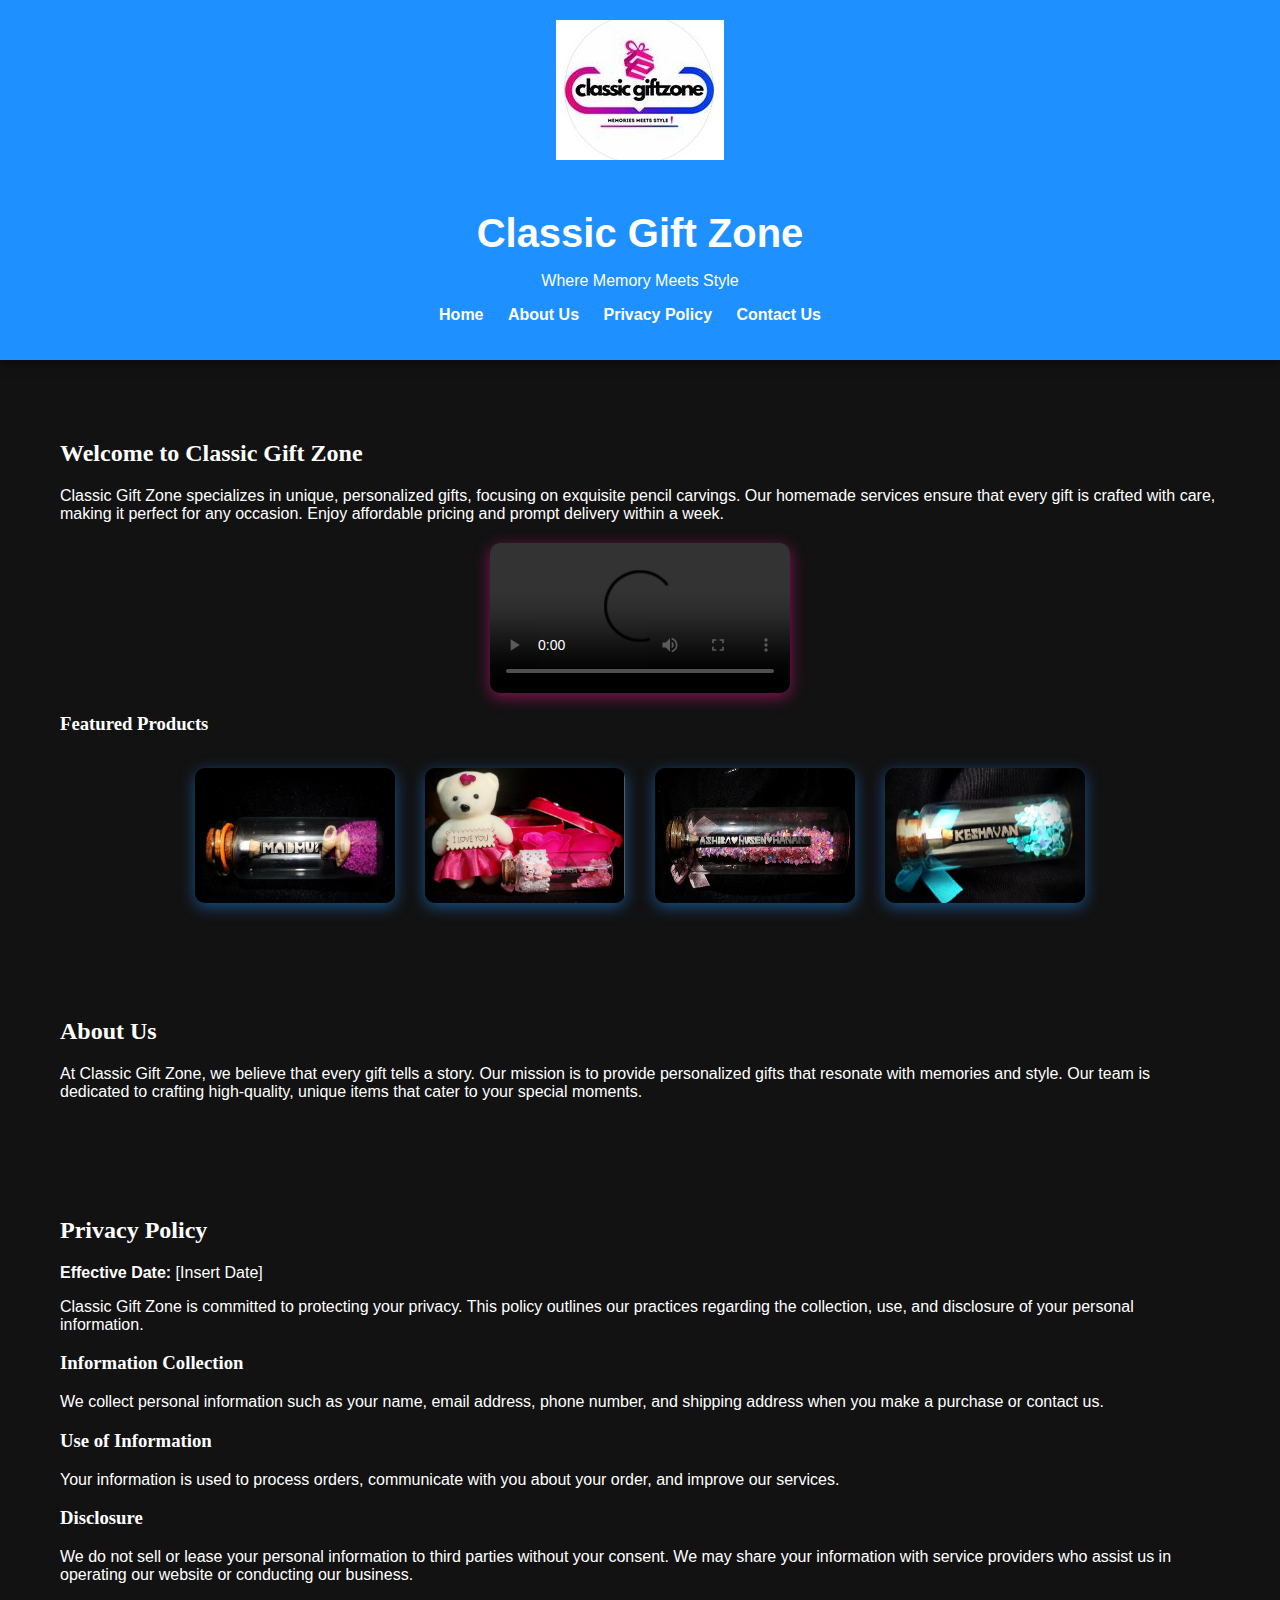
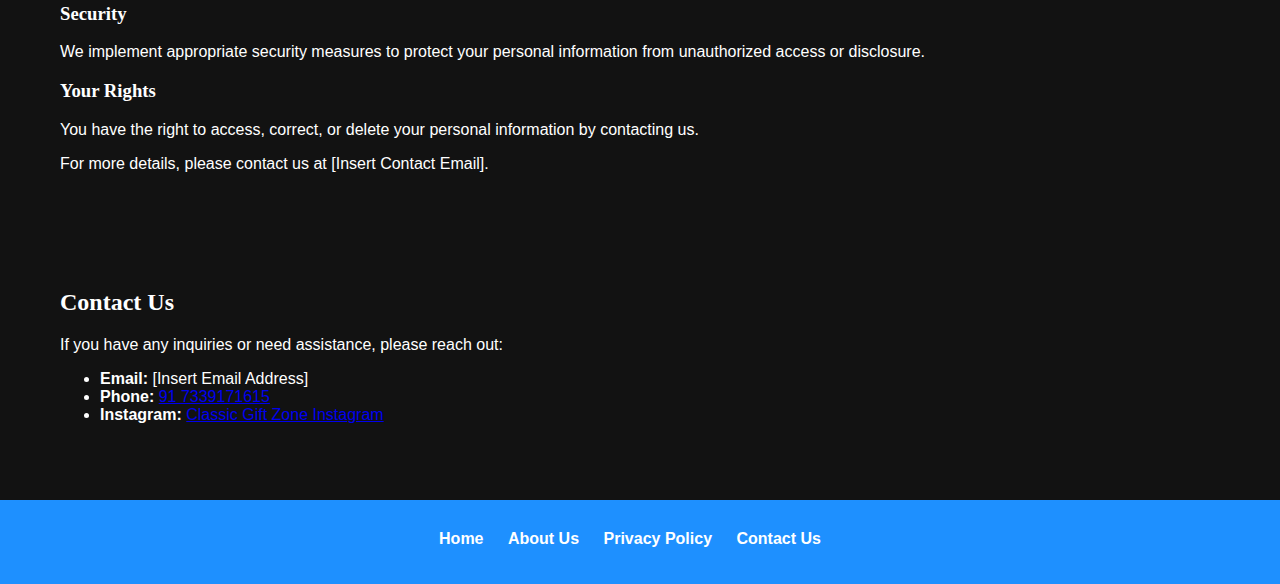
==== index web.html @ ef9e941e "first webside test" ====
<!DOCTYPE html>
<html lang="en">
<head>
    <meta charset="UTF-8">
    <meta name="viewport" content="width=device-width, initial-scale=1.0">
    <title>Classic Gift Zone</title>
    <link rel="stylesheet" href="style.css">
</head>
<body>
    <header>
        <img src="logo cz.jpg" alt="Classic Gift Zone Logo" class="logo"> <!-- Replace with your logo file -->
        <h1>Classic Gift Zone</h1>
        <p>Where Memory Meets Style</p>
        <nav>
            <ul>
                <li><a href="#home">Home</a></li>
                <li><a href="#about">About Us</a></li>
                <li><a href="#privacy">Privacy Policy</a></li>
                <li><a href="#contact">Contact Us</a></li>
            </ul>
        </nav>
    </header>

    <main class="main-content" id="home">
        <section>
            <h2>Welcome to Classic Gift Zone</h2>
            <p>Classic Gift Zone specializes in unique, personalized gifts, focusing on exquisite pencil carvings. Our homemade services ensure that every gift is crafted with care, making it perfect for any occasion. Enjoy affordable pricing and prompt delivery within a week.</p>

            <!-- Video Reel Section -->
            <video controls class="video-reel">
                <source src="Snapinsta.app_video_0D45483EB107DD4BC79444D2D841518F_video_dashinit.mp4" type="video/mp4"> <!-- Replace with your video file -->
                Your browser does not support the video tag.
            </video>

            <h3>Featured Products</h3>
            <div class="product-gallery">
                <img src="pp.jpg" alt="Product 1">
                <img src="ppp.jpg" alt="Product 2">
                <img src="pppp.jpg" alt="Product 3">
                <img src="ppppp.jpg" alt="Product 4">
            <!--    */<img src="placeholder5.jpg" alt="Product 5">
            
                <img src="placeholder6.jpg" alt="Product 6">
            -->
            </div>

        </section>

        <section id="about">
            <h2>About Us</h2>
            <p>At Classic Gift Zone, we believe that every gift tells a story. Our mission is to provide personalized gifts that resonate with memories and style. Our team is dedicated to crafting high-quality, unique items that cater to your special moments.</p>
        </section>

        <section id="privacy">
            <h2>Privacy Policy</h2>
            <p><strong>Effective Date:</strong> [Insert Date]</p>
            <p>Classic Gift Zone is committed to protecting your privacy. This policy outlines our practices regarding the collection, use, and disclosure of your personal information.</p>

            <h3>Information Collection</h3>
            <p>We collect personal information such as your name, email address, phone number, and shipping address when you make a purchase or contact us.</p>

            <h3>Use of Information</h3>
            <p>Your information is used to process orders, communicate with you about your order, and improve our services.</p>

            <h3>Disclosure</h3>
            <p>We do not sell or lease your personal information to third parties without your consent. We may share your information with service providers who assist us in operating our website or conducting our business.</p>

            <h3>Security</h3>
            <p>We implement appropriate security measures to protect your personal information from unauthorized access or disclosure.</p>

            <h3>Your Rights</h3>
            <p>You have the right to access, correct, or delete your personal information by contacting us.</p>

            <p>For more details, please contact us at [Insert Contact Email].</p>
        </section>

        <section id="contact">
            <h2>Contact Us</h2>
            <p>If you have any inquiries or need assistance, please reach out:</p>
            <ul>
                <li><strong>Email:</strong> [Insert Email Address]</li>
                <li><strong>Phone:</strong> <a href="tel:+917339171615">91 7339171615</a></li>
                <li><strong>Instagram:</strong> 
                    <a href="https://www.instagram.com/classic_giftzone?utm_source=ig_web_button_share_sheet&igsh=ZDNlZDc0MzIxNw==" target="_blank">Classic Gift Zone Instagram</a></li>
            </ul>
        </section>
    </main>

    <footer>
        <nav>
            <ul>
                <li><a href="#home">Home</a></li>
                <li><a href="#about">About Us</a></li>
                <li><a href="#privacy">Privacy Policy</a></li>
                <li><a href="#contact">Contact Us</a></li>
            </ul>
        </nav>

        <!-- Social Media Links -->
        <!-- Add social media icons here if needed -->
    </footer>

    <!-- Link to external CSS file -->
    <!-- Ensure you have the styles.css file linked correctly -->
    
</body>
</html>
---- style.css ----
:root {
    --background-color: #121212; /* Dark background */
    --primary-color: #1e90ff; /* Dodger Blue */
    --accent-color: #ff1493; /* Deep Pink */
    --text-color: #ffffff; /* White text */
    --secondary-text-color: #cccccc; /* Light gray for secondary text */
    --border-radius: 10px; /* Rounded corners */
}

body {
    font-family: 'Arial', sans-serif;
    margin: 0;
    padding: 0;
    background-color: var(--background-color);
    color: var(--text-color);
}

header {
    background-color: var(--primary-color);
    color: var(--text-color);
    padding: 20px;
    text-align: center;
    box-shadow: 0 4px 10px rgba(0, 0, 0, 0.5);
}

.logo {
    max-width: 200px; /* Adjust the size as needed */
    margin-bottom: 20px;
}

h1 {
    font-size: 2.5em;
    margin-bottom: 10px;
}

h2, h3 {
    font-family: 'Georgia', serif;
}

nav ul {
    list-style-type: none;
    padding: 0;
}

nav ul li {
    display: inline;
    margin-right: 20px;
}

nav ul li a {
    color: var(--text-color);
    text-decoration: none;
    font-weight: bold;
}

nav ul li a:hover {
    color: var(--accent-color);
}

.main-content {
    max-width: 1200px; /* Centered content width */
    margin: auto;
    padding: 20px;
}

.product-gallery {
    display: flex;
    flex-wrap: wrap;
    justify-content: center;
}

.product-gallery img {
    width: 200px; /* Adjust size as necessary */
    margin: 15px;
    border-radius: var(--border-radius);
    box-shadow: 0 4px 15px rgba(30, 144, 255, 0.5); /* Blue shadow effect */
}

.video-reel {
    width: 100%;
    max-width: 300px; /* Adjust the maximum width as needed */
    height: auto;
    display: block;
    margin: 20px auto;
    border-radius: var(--border-radius);
    box-shadow: 0 4px 15px rgba(255, 20, 147, 0.5); /* Pink shadow effect */
}

section {
    padding: 40px 20px; /* Increased padding for sections */
}

footer {
    background-color: var(--primary-color);
    color: var(--text-color);
    text-align: center;
    padding: 20px;
}

footer nav ul {
    margin-top: 10px;
}

footer nav ul li {
    display: inline-block;
    margin-right: 20px;
}

footer nav ul li a {
    color: var(--text-color);
}

footer nav ul li a:hover {
    color: var(--accent-color);
}

/* Responsive Design */
@media (max-width: 600px) {
    .product-gallery img {
        width: 100%; /* Full width on small screens */
        max-width: 150px; /* Limit max size */
        margin-bottom: 15px; /* Spacing between images */
        box-shadow: none; /* Remove shadow on small screens for simplicity */
    }

    .video-reel {
        max-width: 10%; /* Full width on small screens */
        box-shadow: none; /* Remove shadow on small screens for simplicity */
    }

    header h1 {
        font-size: 2em; /* Smaller title on mobile */
        margin-bottom: 5px; 
    }
}
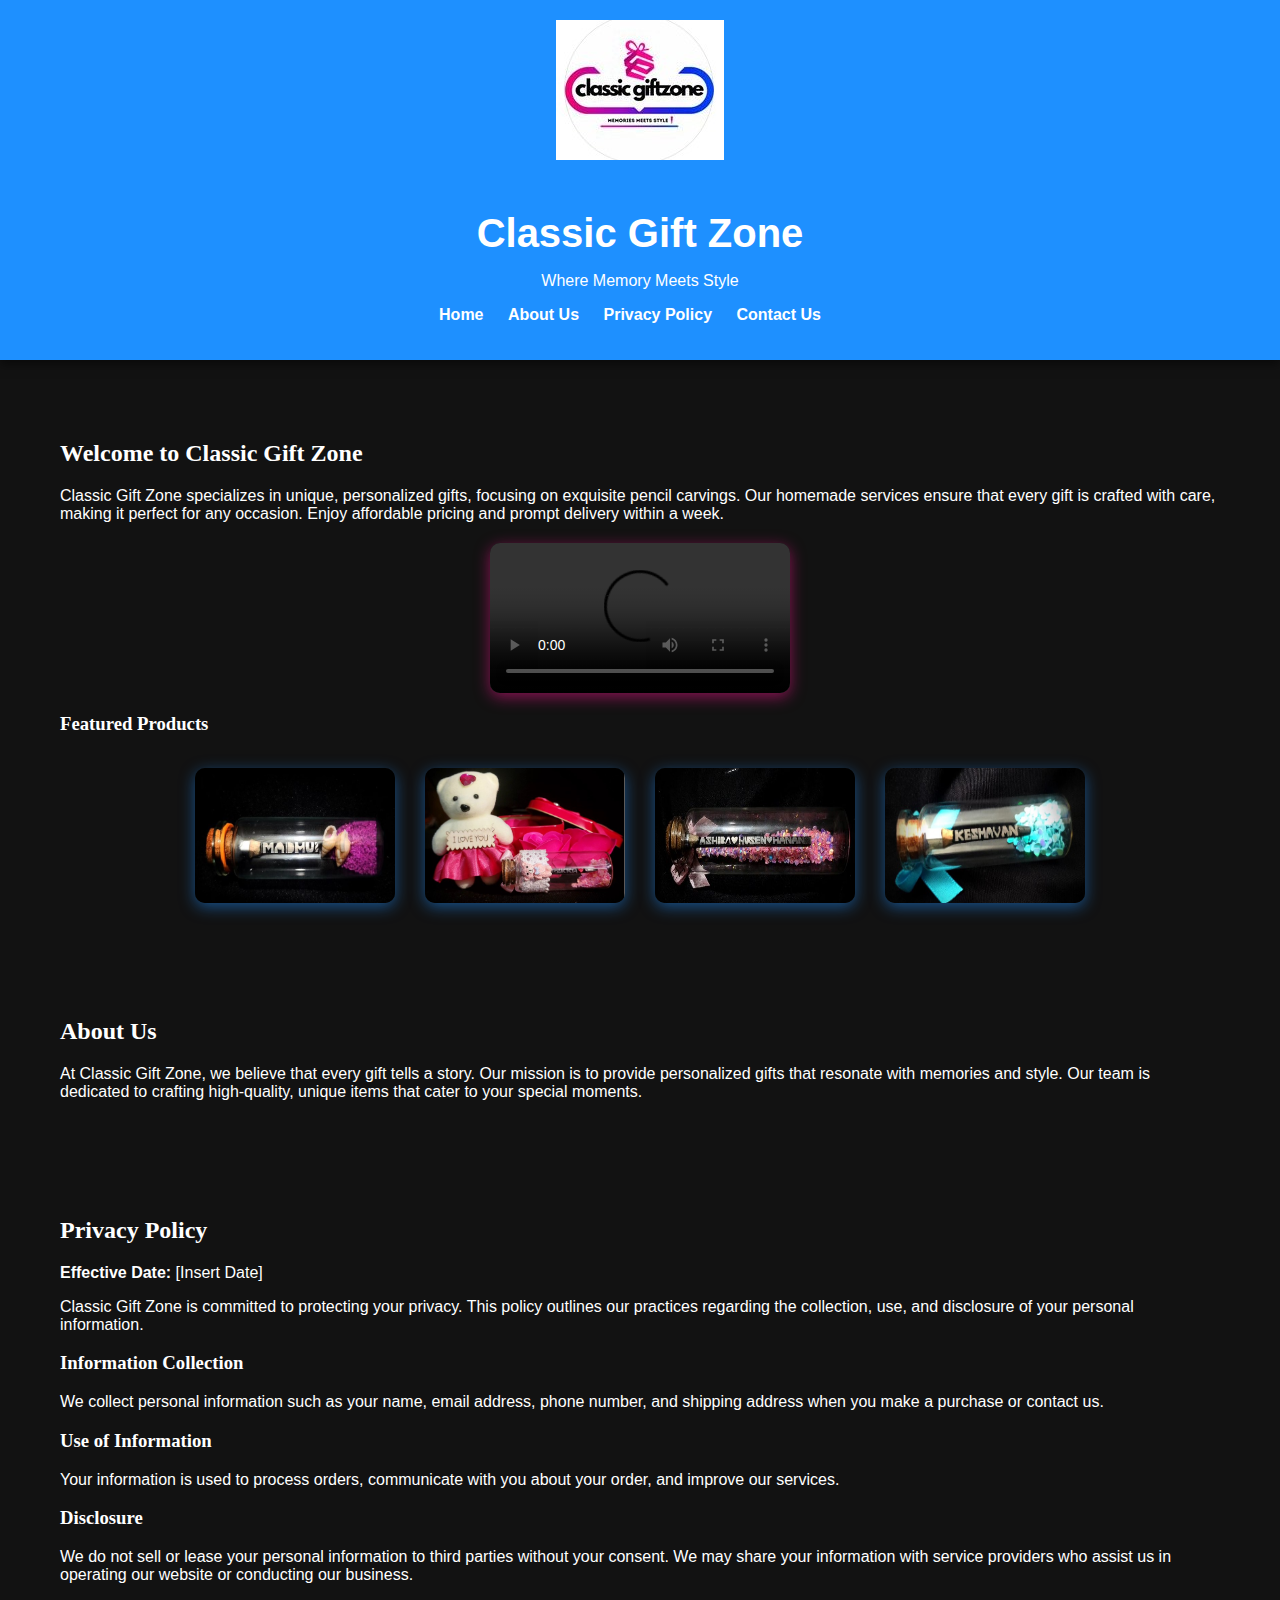
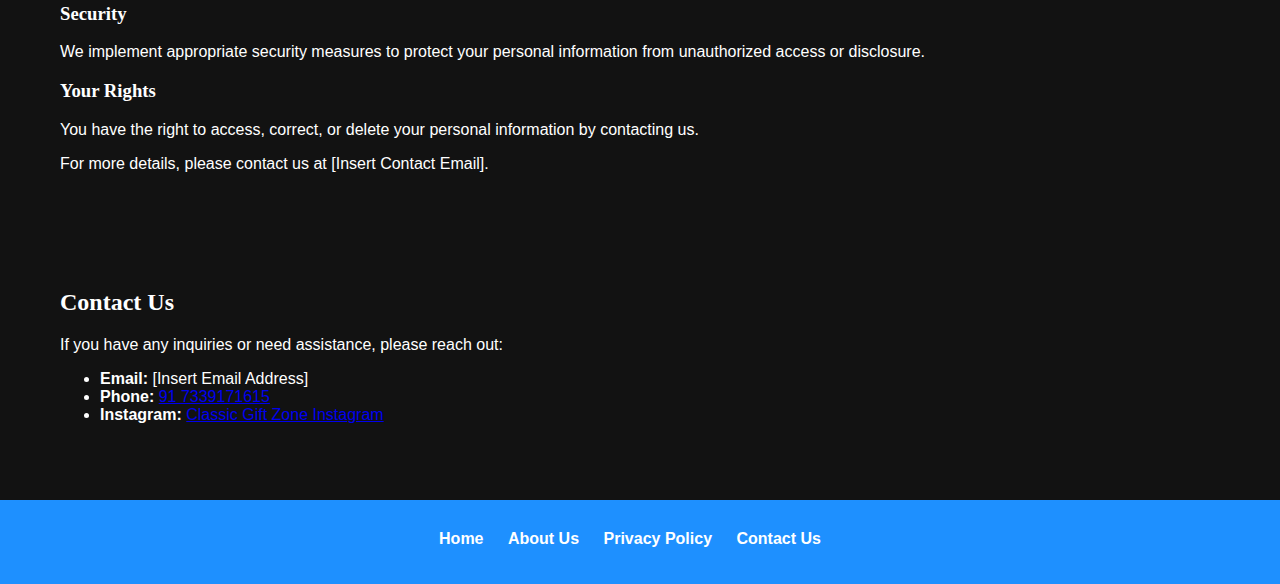
==== commit 0b2acbf9: "second commit" ====
--- a/index web.html
+++ b/index web.html
@@ -20,6 +20,8 @@
             </ul>
         </nav>
     </header>
+    
+
 
     <main class="main-content" id="home">
         <section>
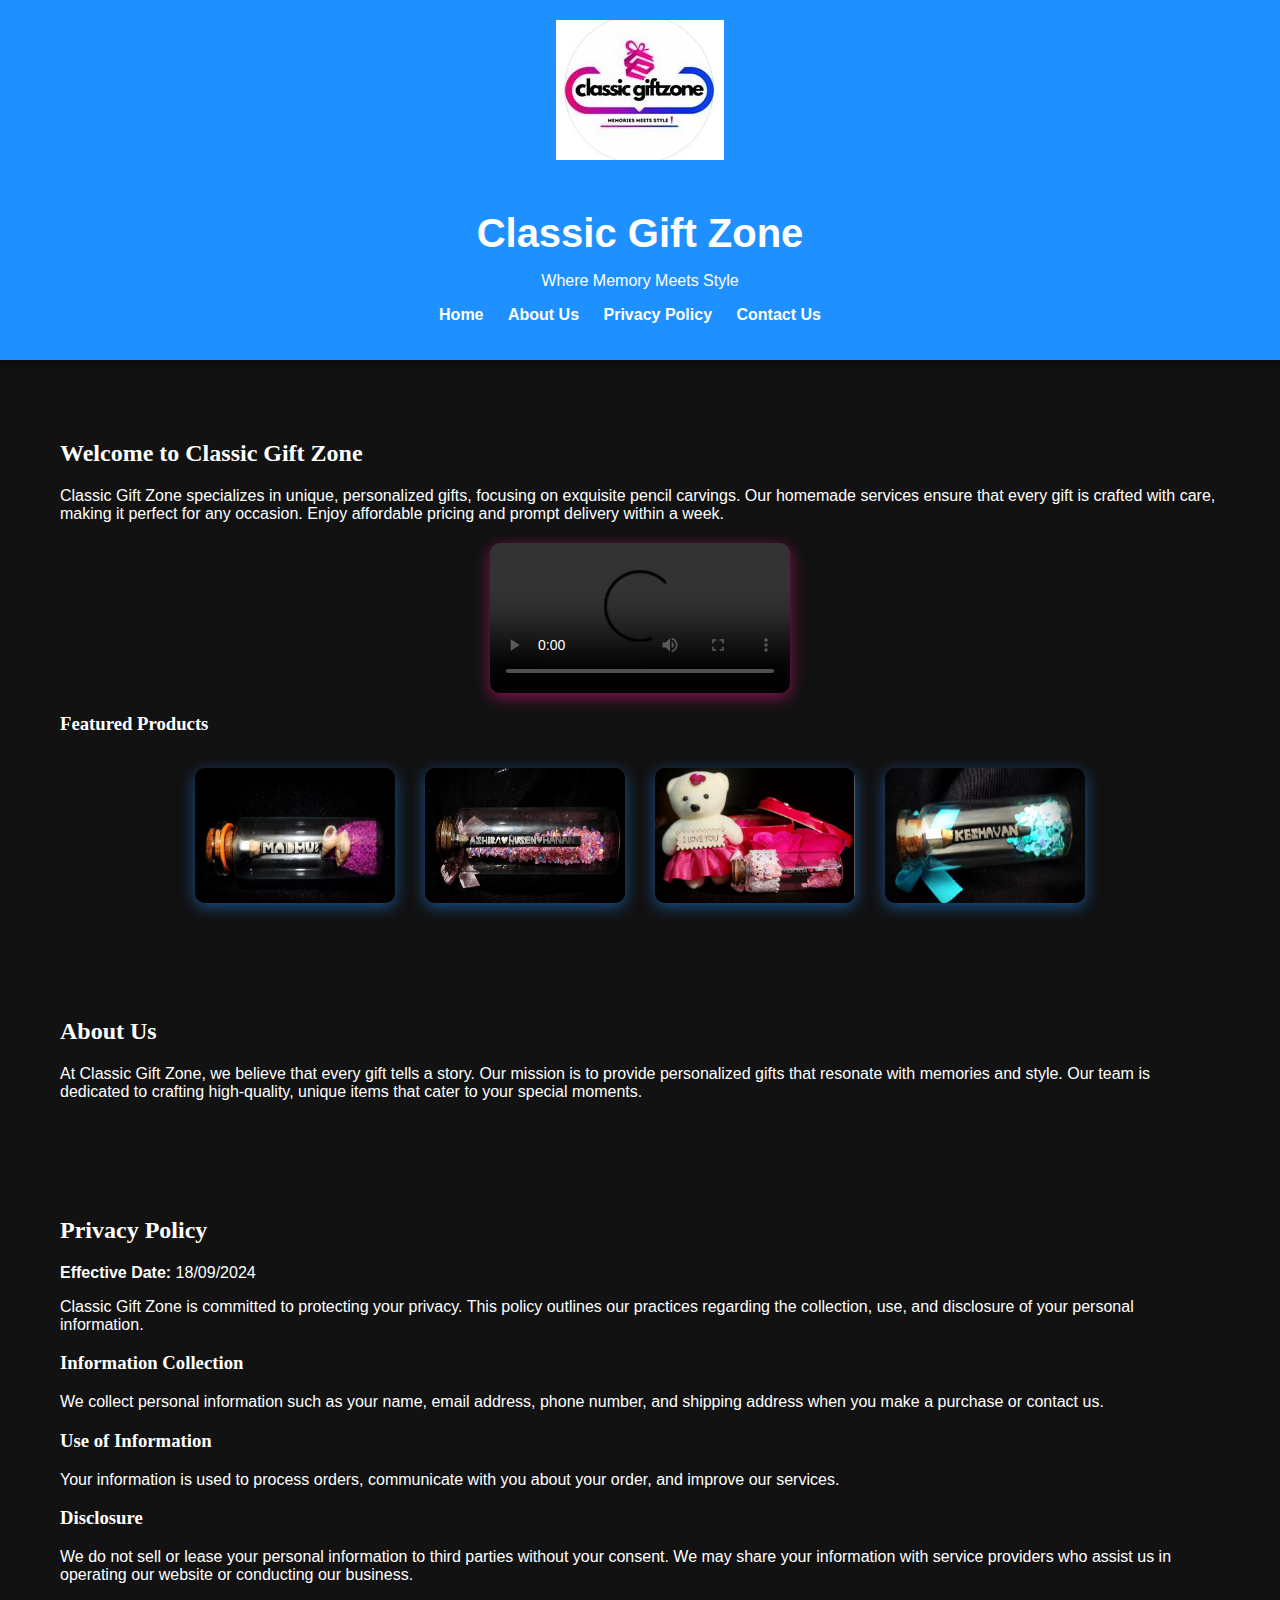
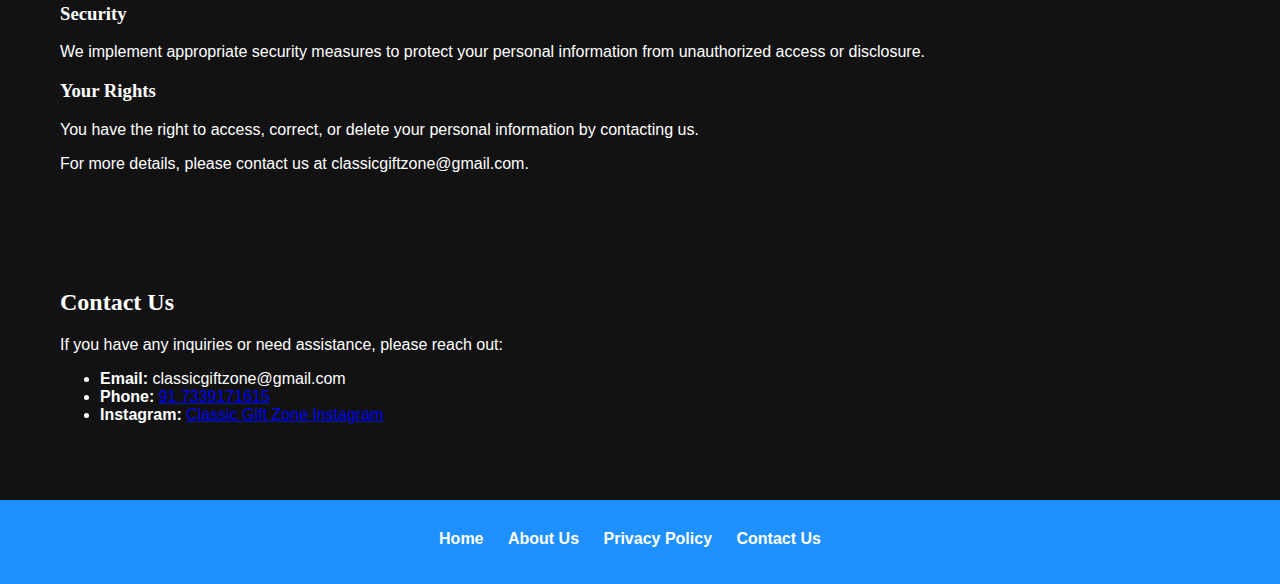
==== commit 09ecd03a: "error handled html" ====
--- a/index web.html
+++ b/index web.html
@@ -5,6 +5,23 @@
     <meta name="viewport" content="width=device-width, initial-scale=1.0">
     <title>Classic Gift Zone</title>
     <link rel="stylesheet" href="style.css">
+    <script>
+        // Error handling function
+        function handleError(error) {
+            console.error("An error occurred:", error);
+            alert("Sorry, something went wrong. Please try again later.");
+        }
+
+        // Function to load video with error handling
+        function loadVideo() {
+            const videoElement = document.getElementById('video-reel');
+            videoElement.onerror = function() {
+                handleError(new Error("Failed to load video."));
+            };
+        }
+
+        window.onload = loadVideo; // Load video on window load
+    </script>
 </head>
 <body>
     <header>
@@ -20,8 +37,6 @@
             </ul>
         </nav>
     </header>
-    
-
 
     <main class="main-content" id="home">
         <section>
@@ -29,7 +44,7 @@
             <p>Classic Gift Zone specializes in unique, personalized gifts, focusing on exquisite pencil carvings. Our homemade services ensure that every gift is crafted with care, making it perfect for any occasion. Enjoy affordable pricing and prompt delivery within a week.</p>
 
             <!-- Video Reel Section -->
-            <video controls class="video-reel">
+            <video controls id="video-reel" class="video-reel">
                 <source src="Snapinsta.app_video_0D45483EB107DD4BC79444D2D841518F_video_dashinit.mp4" type="video/mp4"> <!-- Replace with your video file -->
                 Your browser does not support the video tag.
             </video>
@@ -37,15 +52,11 @@
             <h3>Featured Products</h3>
             <div class="product-gallery">
                 <img src="pp.jpg" alt="Product 1">
-                <img src="ppp.jpg" alt="Product 2">
-                <img src="pppp.jpg" alt="Product 3">
+                <img src="pppp.jpg" alt="Product 2">
+                <img src="ppp.jpg" alt="Product 3">
                 <img src="ppppp.jpg" alt="Product 4">
-            <!--    */<img src="placeholder5.jpg" alt="Product 5">
-            
-                <img src="placeholder6.jpg" alt="Product 6">
-            -->
+                
             </div>
-
         </section>
 
         <section id="about">
@@ -55,7 +66,7 @@
 
         <section id="privacy">
             <h2>Privacy Policy</h2>
-            <p><strong>Effective Date:</strong> [Insert Date]</p>
+            <p><strong>Effective Date:</strong> 18/09/2024</p>
             <p>Classic Gift Zone is committed to protecting your privacy. This policy outlines our practices regarding the collection, use, and disclosure of your personal information.</p>
 
             <h3>Information Collection</h3>
@@ -73,14 +84,14 @@
             <h3>Your Rights</h3>
             <p>You have the right to access, correct, or delete your personal information by contacting us.</p>
 
-            <p>For more details, please contact us at [Insert Contact Email].</p>
+            <p>For more details, please contact us at classicgiftzone@gmail.com.</p>
         </section>
 
         <section id="contact">
             <h2>Contact Us</h2>
             <p>If you have any inquiries or need assistance, please reach out:</p>
             <ul>
-                <li><strong>Email:</strong> [Insert Email Address]</li>
+                <li><strong>Email:</strong> classicgiftzone@gmail.com</li>
                 <li><strong>Phone:</strong> <a href="tel:+917339171615">91 7339171615</a></li>
                 <li><strong>Instagram:</strong> 
                     <a href="https://www.instagram.com/classic_giftzone?utm_source=ig_web_button_share_sheet&igsh=ZDNlZDc0MzIxNw==" target="_blank">Classic Gift Zone Instagram</a></li>
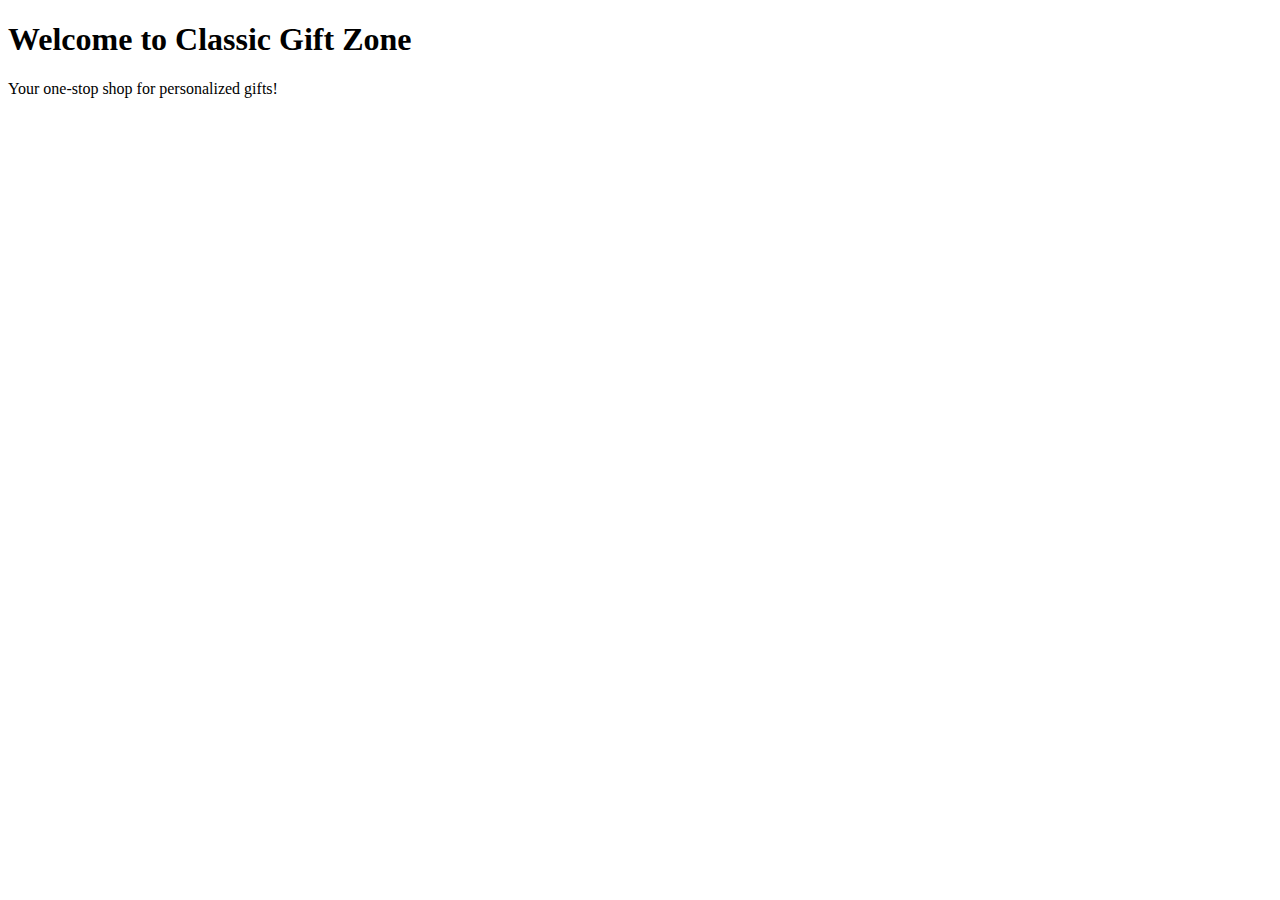
==== commit daaec198: "sample test" ====
--- a/index web.html
+++ b/index web.html
@@ -1,4 +1,4 @@
-<!DOCTYPE html>
+<!--<!DOCTYPE html>
 <html lang="en">
 <head>
     <meta charset="UTF-8">
@@ -25,7 +25,7 @@
 </head>
 <body>
     <header>
-        <img src="logo cz.jpg" alt="Classic Gift Zone Logo" class="logo"> <!-- Replace with your logo file -->
+        <img src="logo cz.jpg" alt="Classic Gift Zone Logo" class="logo">  
         <h1>Classic Gift Zone</h1>
         <p>Where Memory Meets Style</p>
         <nav>
@@ -43,9 +43,8 @@
             <h2>Welcome to Classic Gift Zone</h2>
             <p>Classic Gift Zone specializes in unique, personalized gifts, focusing on exquisite pencil carvings. Our homemade services ensure that every gift is crafted with care, making it perfect for any occasion. Enjoy affordable pricing and prompt delivery within a week.</p>
 
-            <!-- Video Reel Section -->
             <video controls id="video-reel" class="video-reel">
-                <source src="Snapinsta.app_video_0D45483EB107DD4BC79444D2D841518F_video_dashinit.mp4" type="video/mp4"> <!-- Replace with your video file -->
+                <source src="Snapinsta.app_video_0D45483EB107DD4BC79444D2D841518F_video_dashinit.mp4" type="video/mp4"> 
                 Your browser does not support the video tag.
             </video>
 
@@ -109,12 +108,24 @@
             </ul>
         </nav>
 
-        <!-- Social Media Links -->
-        <!-- Add social media icons here if needed -->
+        
     </footer>
 
-    <!-- Link to external CSS file -->
-    <!-- Ensure you have the styles.css file linked correctly -->
+    
     
 </body>
+</html> 
+
+-->
+
+<!DOCTYPE html>
+<html lang="en">
+<head>
+    <meta charset="UTF-8">
+    <title>Classic Gift Zone</title>
+</head>
+<body>
+    <h1>Welcome to Classic Gift Zone</h1>
+    <p>Your one-stop shop for personalized gifts!</p>
+</body>
 </html>